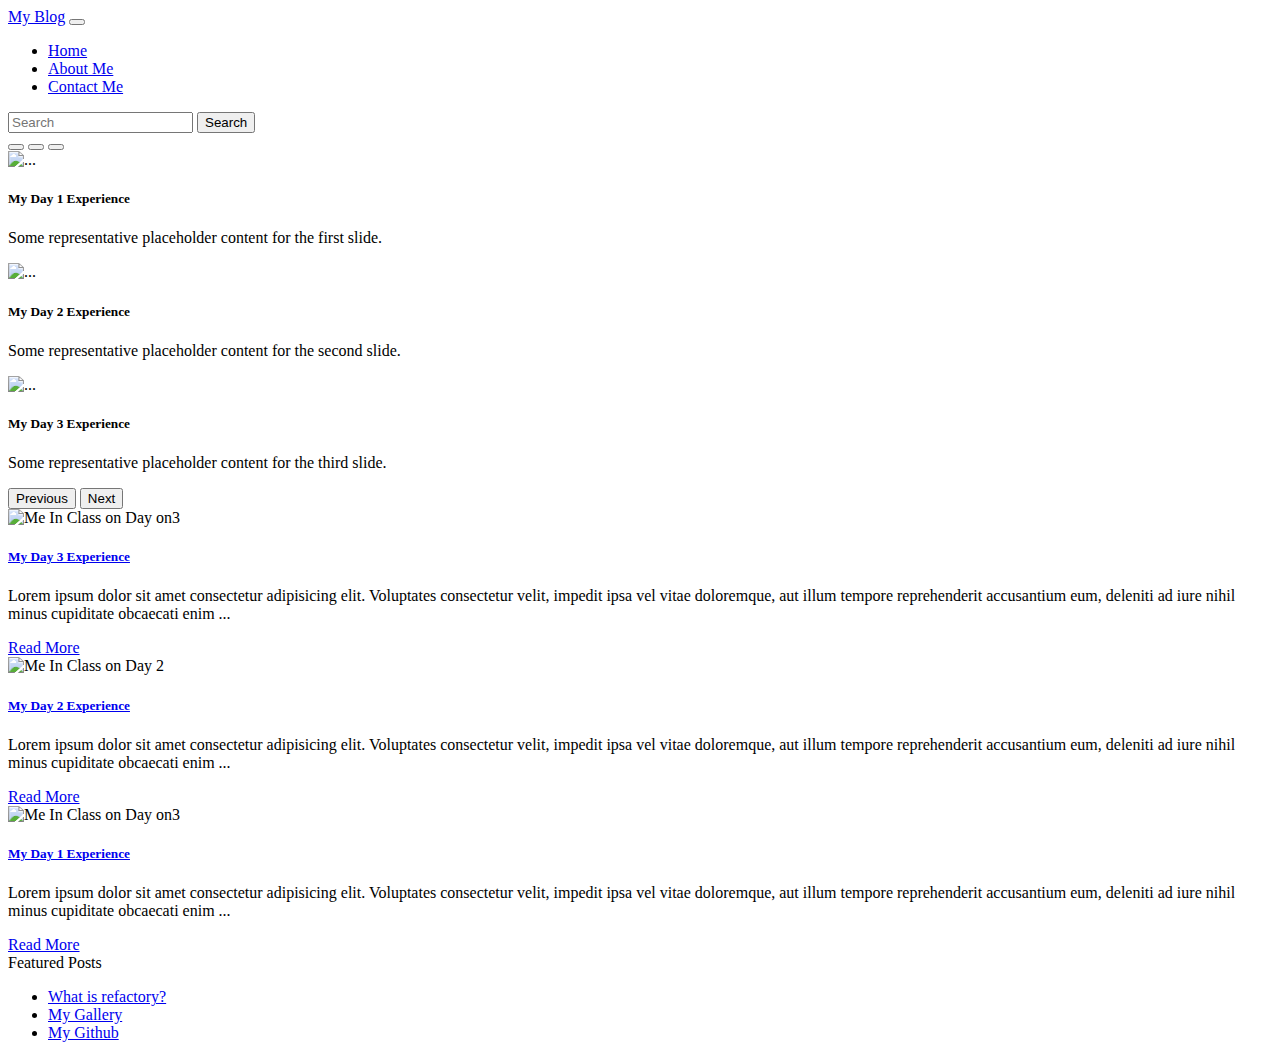
==== about.html @ aa43661b "Added code to about and index  pages" ====
<!doctype html>
<html lang="en">

<head>
    <meta charset="utf-8">
    <meta name="viewport" content="width=device-width, initial-scale=1">
    <link href="css/bootstrap/css/bootstrap.css" rel="stylesheet">
    <link href="css/blog.css" rel="stylesheet">
    <title>Cohort 11 Blog</title>
</head>

<body>
    <nav class="navbar navbar-expand-lg navbar-dark bg-dark">
        <div class="container-fluid">
            <a class="navbar-brand" href="/index.html">My Blog</a>
            <button class="navbar-toggler" type="button" data-bs-toggle="collapse"
                data-bs-target="#navbarSupportedContent" aria-controls="navbarSupportedContent" aria-expanded="false"
                aria-label="Toggle navigation">
                <span class="navbar-toggler-icon"></span>
            </button>
            <div class="collapse navbar-collapse" id="navbarSupportedContent">
                <ul class="navbar-nav me-auto mb-2 mb-lg-0">
                    <li class="nav-item">
                        <a class="nav-link active" aria-current="page" href="index.html">Home</a>
                    </li>
                    <li class="nav-item">
                        <a class="nav-link" href="/about.html">About Me</a>
                    </li>
                    <li class="nav-item">
                        <a class="nav-link" href="/contact.html">Contact Me</a>
                    </li>

                </ul>
                <form class="d-flex">
                    <input class="form-control me-2" type="search" placeholder="Search" aria-label="Search">
                    <button class="btn btn-outline-success" type="submit">Search</button>
                </form>
            </div>
        </div>
    </nav>

    <div class="container-fluid d-none d-md-block" id="image-slider">
        <div id="carouselExampleCaptions" class="carousel slide" data-bs-ride="carousel">
            <div class="carousel-indicators">
              <button type="button" data-bs-target="#carouselExampleCaptions" data-bs-slide-to="0" class="active" aria-current="true" aria-label="Slide 1"></button>
              <button type="button" data-bs-target="#carouselExampleCaptions" data-bs-slide-to="1" aria-label="Slide 2"></button>
              <button type="button" data-bs-target="#carouselExampleCaptions" data-bs-slide-to="2" aria-label="Slide 3"></button>
            </div>
            <div class="carousel-inner">
              <div class="carousel-item active">
                <img src="https://picsum.photos/id/1010/500/150" class="d-block w-100" alt="...">
                <div class="carousel-caption d-none d-md-block">
                  <h5>My Day 1 Experience</h5>
                  <p>Some representative placeholder content for the first slide.</p>
                </div>
              </div>
              <div class="carousel-item">
                <img src="https://picsum.photos/id/1012/500/150" class="d-block w-100" alt="...">
                <div class="carousel-caption d-none d-md-block">
                  <h5>My Day 2 Experience</h5>
                  <p>Some representative placeholder content for the second slide.</p>
                </div>
              </div>
              <div class="carousel-item">
                <img src="https://picsum.photos/id/1012/500/150" class="d-block w-100" alt="...">
                <div class="carousel-caption d-none d-md-block">
                  <h5>My Day 3 Experience</h5>
                  <p>Some representative placeholder content for the third slide.</p>
                </div>
              </div>
            </div>
            <button class="carousel-control-prev" type="button" data-bs-target="#carouselExampleCaptions" data-bs-slide="prev">
              <span class="carousel-control-prev-icon" aria-hidden="true"></span>
              <span class="visually-hidden">Previous</span>
            </button>
            <button class="carousel-control-next" type="button" data-bs-target="#carouselExampleCaptions" data-bs-slide="next">
              <span class="carousel-control-next-icon" aria-hidden="true"></span>
              <span class="visually-hidden">Next</span>
            </button>
          </div>
    </div>

    <div class="container" id="blog-container">
        <div class="row">
            <div class="col col-md-8">

                <div class="card">
                    <img src="https://picsum.photos/id/1010/500/150" class="card-img-top" alt="Me In Class on Day on3">
                    <div class="card-body">
                        <a href="/posts/day3.html">
                            <h5 class="card-title">My Day 3 Experience</h5>
                        </a>
                        
                        <p class="card-text">Lorem ipsum dolor sit amet consectetur adipisicing elit. Voluptates consectetur velit, impedit ipsa vel vitae doloremque, aut illum tempore reprehenderit accusantium eum, deleniti ad iure nihil minus cupiditate obcaecati enim ...</p>
                        <a href="/posts/day3.html" class="btn btn-secondary">Read More</a>
                    </div>
                </div>
                <div class="card" ">
                    <img src="https://picsum.photos/id/1012/500/150" class="card-img-top" alt="Me In Class on Day 2">
                    <div class="card-body">
                        <a href="/posts/day2.html">
                            <h5 class="card-title">My Day 2 Experience</h5>
                        </a>
                        
                        <p class="card-text">Lorem ipsum dolor sit amet consectetur adipisicing elit. Voluptates consectetur velit, impedit ipsa vel vitae doloremque, aut illum tempore reprehenderit accusantium eum, deleniti ad iure nihil minus cupiditate obcaecati enim ...</p>
                        <a href="/posts/day2.html" class="btn btn-secondary">Read More</a>
                    </div>
                </div>

                <div class="card" ">
                    <img src="https://picsum.photos/id/1/500/150" class="card-img-top" alt="Me In Class on Day on3">
                    <div class="card-body">
                        <a href="/posts/day1.html">
                            <h5 class="card-title">My Day 1 Experience</h5>
                        </a>
                        
                        <p class="card-text">Lorem ipsum dolor sit amet consectetur adipisicing elit. Voluptates consectetur velit, impedit ipsa vel vitae doloremque, aut illum tempore reprehenderit accusantium eum, deleniti ad iure nihil minus cupiditate obcaecati enim ...</p>
                        <a href="/posts/day1.html" class="btn btn-secondary">Read More</a>
                    </div>
                </div>
            </div>

            <div class="d-none col-md-4 d-md-block">
                <div class="card">
                    <div class="card-header">
                      Featured Posts
                    </div>
                    <ul class="list-group list-group-flush">
                      <li class="list-group-item"><a href="#">What is refactory?</a></li>
                      <li class="list-group-item"><a href="#">My Gallery</a></li>
                      <li class="list-group-item"><a href="#">My Github</a></li>
                    </ul>
                  </div>
                    
            </div>
        </div>
    </div>
    <script src="/css/bootstrap/js/bootstrap.bundle.js"></script>
</body>

</html>
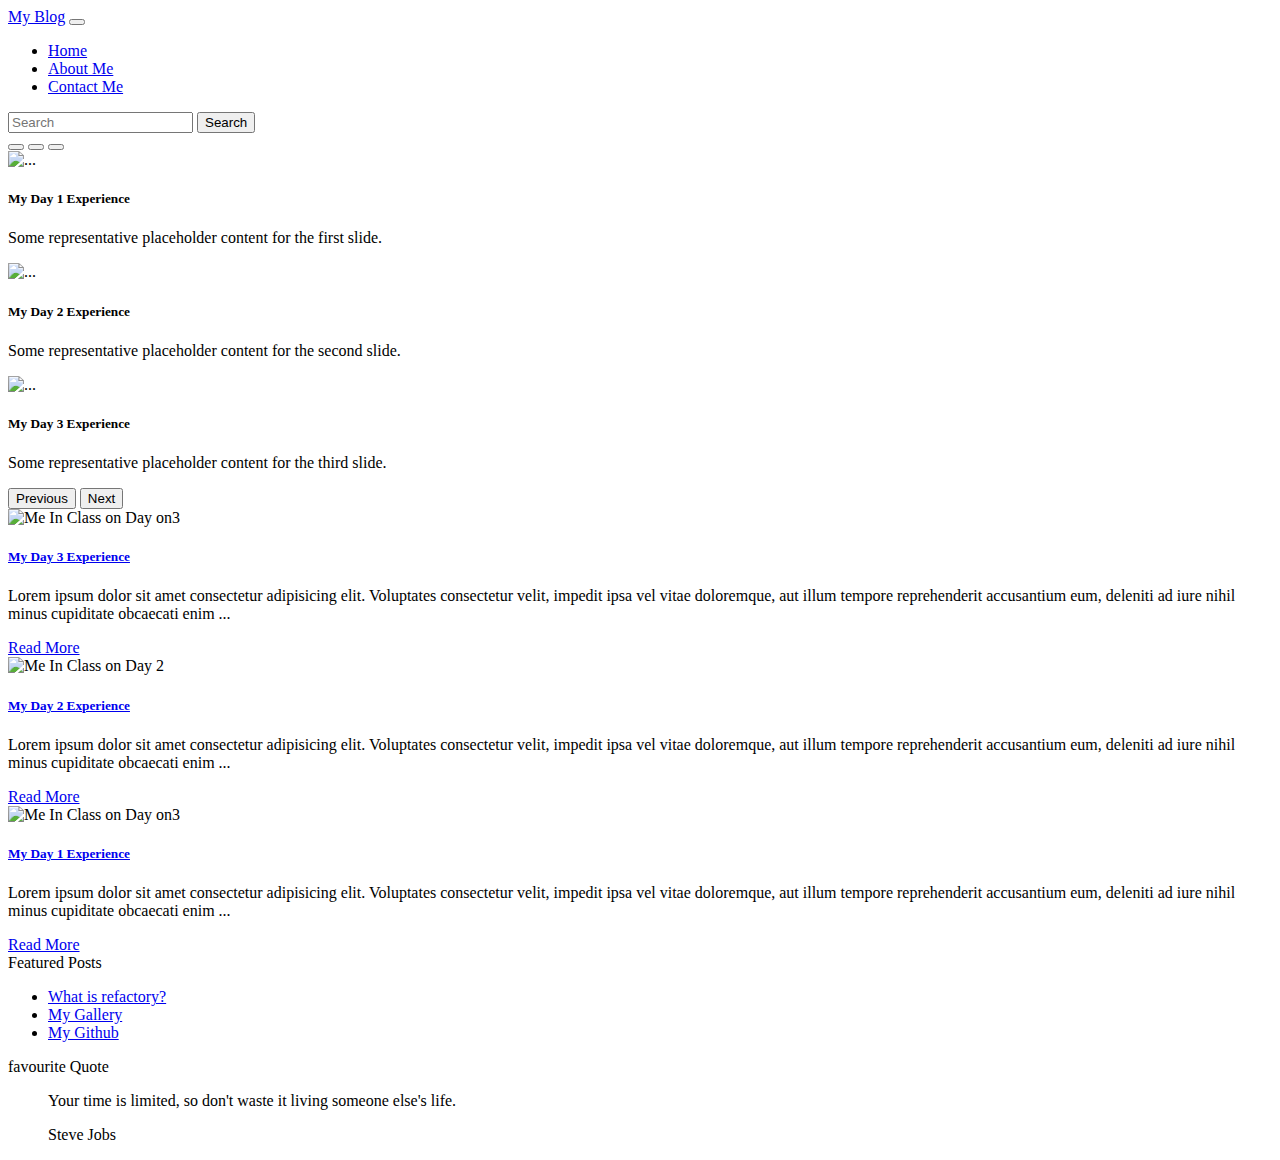
==== commit 554dfb43: "added quote as footer" ====
--- a/about.html
+++ b/about.html
@@ -135,6 +135,17 @@
             </div>
         </div>
     </div>
+    <div class="card">
+      <div class="card-header">
+        favourite Quote
+      </div>
+      <div class="card-body">
+        <blockquote class="blockquote mb-0">
+          <p>Your time is limited, so don't waste it living someone else's life.</p>
+          <footer class="blockquote-footer">Steve Jobs<cite title="Source Title"></cite></footer>
+        </blockquote>
+      </div>
+    </div>
     <script src="/css/bootstrap/js/bootstrap.bundle.js"></script>
 </body>
 
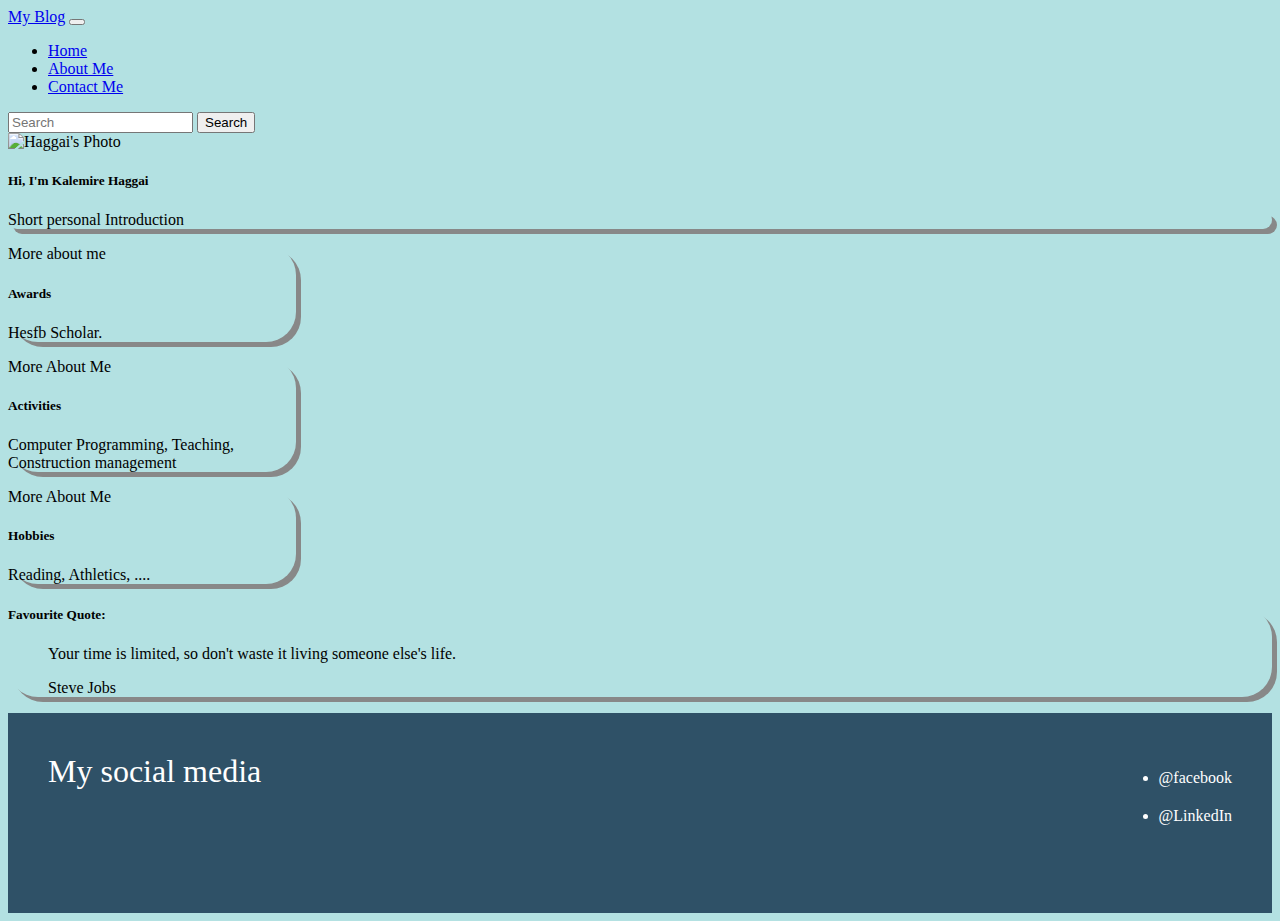
==== commit 2b15775d: "Upgrading to new version" ====
--- a/about.html
+++ b/about.html
@@ -2,152 +2,118 @@
 <html lang="en">
 
 <head>
-    <meta charset="utf-8">
-    <meta name="viewport" content="width=device-width, initial-scale=1">
-    <link href="css/bootstrap/css/bootstrap.css" rel="stylesheet">
-    <link href="css/blog.css" rel="stylesheet">
-    <title>Cohort 11 Blog</title>
+  <meta charset="utf-8">
+  <meta name="viewport" content="width=device-width, initial-scale=1">
+  <link href="/css/bootstrap/css/bootstrap.css" rel="stylesheet">
+  <link href="/css/blog.css" rel="stylesheet">
+  <title>About me | Cohort 11 Blog</title>
 </head>
 
-<body>
-    <nav class="navbar navbar-expand-lg navbar-dark bg-dark">
-        <div class="container-fluid">
-            <a class="navbar-brand" href="/index.html">My Blog</a>
-            <button class="navbar-toggler" type="button" data-bs-toggle="collapse"
-                data-bs-target="#navbarSupportedContent" aria-controls="navbarSupportedContent" aria-expanded="false"
-                aria-label="Toggle navigation">
-                <span class="navbar-toggler-icon"></span>
-            </button>
-            <div class="collapse navbar-collapse" id="navbarSupportedContent">
-                <ul class="navbar-nav me-auto mb-2 mb-lg-0">
-                    <li class="nav-item">
-                        <a class="nav-link active" aria-current="page" href="index.html">Home</a>
-                    </li>
-                    <li class="nav-item">
-                        <a class="nav-link" href="/about.html">About Me</a>
-                    </li>
-                    <li class="nav-item">
-                        <a class="nav-link" href="/contact.html">Contact Me</a>
-                    </li>
+<body id="about-me-body">
+  <nav class="navbar navbar-expand-lg navbar-dark bg-dark">
+    <div class="container-fluid">
+      <a class="navbar-brand" href="/index.html">My Blog</a>
+      <button class="navbar-toggler" type="button" data-bs-toggle="collapse" data-bs-target="#navbarSupportedContent"
+        aria-controls="navbarSupportedContent" aria-expanded="false" aria-label="Toggle navigation">
+        <span class="navbar-toggler-icon"></span>
+      </button>
+      <div class="collapse navbar-collapse" id="navbarSupportedContent">
+        <ul class="navbar-nav me-auto mb-2 mb-lg-0">
+          <li class="nav-item">
+            <a class="nav-link active" aria-current="page" href="/index.html">Home</a>
+          </li>
+          <li class="nav-item">
+            <a class="nav-link" href="/about.html">About Me</a>
+          </li>
+          <li class="nav-item">
+            <a class="nav-link" href="/contact.html">Contact Me</a>
+          </li>
 
-                </ul>
-                <form class="d-flex">
-                    <input class="form-control me-2" type="search" placeholder="Search" aria-label="Search">
-                    <button class="btn btn-outline-success" type="submit">Search</button>
-                </form>
-            </div>
+        </ul>
+        <form class="d-flex">
+          <input class="form-control me-2" type="search" placeholder="Search" aria-label="Search">
+          <button class="btn btn-outline-success" type="submit">Search</button>
+        </form>
+      </div>
+    </div>
+  </nav>
+
+  <div class="container">
+     <div class = "row">
+       <div class = "col">
+         <img src="https://picsum.photos/id/1012/500/150" alt="Haggai's Photo">
+       </div>
+       <div class="col">
+         <h5>Hi, I'm Kalemire Haggai</h5>
+       </div>
+
+     </div>
+  </div>
+
+  <div class= "introduction">
+    <div class="card">
+      <div class="card-body">
+        <p>Short personal Introduction</p>
+      </div>
+    </div>
+  </div>
+
+  <div class="container">
+    <div class="row">
+      <div class="col">
+        <div class="card bg-light mb-3" style="max-width: 18rem;">
+          <div class="card-header">More about me</div>
+          <div class="card-body">
+            <h5 class="card-title">Awards</h5>
+            <p class="card-text">Hesfb Scholar.</p>
+          </div>
         </div>
-    </nav>
-
-    <div class="container-fluid d-none d-md-block" id="image-slider">
-        <div id="carouselExampleCaptions" class="carousel slide" data-bs-ride="carousel">
-            <div class="carousel-indicators">
-              <button type="button" data-bs-target="#carouselExampleCaptions" data-bs-slide-to="0" class="active" aria-current="true" aria-label="Slide 1"></button>
-              <button type="button" data-bs-target="#carouselExampleCaptions" data-bs-slide-to="1" aria-label="Slide 2"></button>
-              <button type="button" data-bs-target="#carouselExampleCaptions" data-bs-slide-to="2" aria-label="Slide 3"></button>
-            </div>
-            <div class="carousel-inner">
-              <div class="carousel-item active">
-                <img src="https://picsum.photos/id/1010/500/150" class="d-block w-100" alt="...">
-                <div class="carousel-caption d-none d-md-block">
-                  <h5>My Day 1 Experience</h5>
-                  <p>Some representative placeholder content for the first slide.</p>
-                </div>
-              </div>
-              <div class="carousel-item">
-                <img src="https://picsum.photos/id/1012/500/150" class="d-block w-100" alt="...">
-                <div class="carousel-caption d-none d-md-block">
-                  <h5>My Day 2 Experience</h5>
-                  <p>Some representative placeholder content for the second slide.</p>
-                </div>
-              </div>
-              <div class="carousel-item">
-                <img src="https://picsum.photos/id/1012/500/150" class="d-block w-100" alt="...">
-                <div class="carousel-caption d-none d-md-block">
-                  <h5>My Day 3 Experience</h5>
-                  <p>Some representative placeholder content for the third slide.</p>
-                </div>
-              </div>
-            </div>
-            <button class="carousel-control-prev" type="button" data-bs-target="#carouselExampleCaptions" data-bs-slide="prev">
-              <span class="carousel-control-prev-icon" aria-hidden="true"></span>
-              <span class="visually-hidden">Previous</span>
-            </button>
-            <button class="carousel-control-next" type="button" data-bs-target="#carouselExampleCaptions" data-bs-slide="next">
-              <span class="carousel-control-next-icon" aria-hidden="true"></span>
-              <span class="visually-hidden">Next</span>
-            </button>
+      </div>
+      <div class="col">
+        <div class="card text-white bg-success mb-3" style="max-width: 18rem;">
+          <div class="card-header">More About Me</div>
+          <div class="card-body">
+            <h5 class="card-title">Activities</h5>
+            <p class="card-text">Computer Programming, Teaching, Construction management</p>
           </div>
-    </div>
-
-    <div class="container" id="blog-container">
-        <div class="row">
-            <div class="col col-md-8">
-
-                <div class="card">
-                    <img src="https://picsum.photos/id/1010/500/150" class="card-img-top" alt="Me In Class on Day on3">
-                    <div class="card-body">
-                        <a href="/posts/day3.html">
-                            <h5 class="card-title">My Day 3 Experience</h5>
-                        </a>
-                        
-                        <p class="card-text">Lorem ipsum dolor sit amet consectetur adipisicing elit. Voluptates consectetur velit, impedit ipsa vel vitae doloremque, aut illum tempore reprehenderit accusantium eum, deleniti ad iure nihil minus cupiditate obcaecati enim ...</p>
-                        <a href="/posts/day3.html" class="btn btn-secondary">Read More</a>
-                    </div>
-                </div>
-                <div class="card" ">
-                    <img src="https://picsum.photos/id/1012/500/150" class="card-img-top" alt="Me In Class on Day 2">
-                    <div class="card-body">
-                        <a href="/posts/day2.html">
-                            <h5 class="card-title">My Day 2 Experience</h5>
-                        </a>
-                        
-                        <p class="card-text">Lorem ipsum dolor sit amet consectetur adipisicing elit. Voluptates consectetur velit, impedit ipsa vel vitae doloremque, aut illum tempore reprehenderit accusantium eum, deleniti ad iure nihil minus cupiditate obcaecati enim ...</p>
-                        <a href="/posts/day2.html" class="btn btn-secondary">Read More</a>
-                    </div>
-                </div>
-
-                <div class="card" ">
-                    <img src="https://picsum.photos/id/1/500/150" class="card-img-top" alt="Me In Class on Day on3">
-                    <div class="card-body">
-                        <a href="/posts/day1.html">
-                            <h5 class="card-title">My Day 1 Experience</h5>
-                        </a>
-                        
-                        <p class="card-text">Lorem ipsum dolor sit amet consectetur adipisicing elit. Voluptates consectetur velit, impedit ipsa vel vitae doloremque, aut illum tempore reprehenderit accusantium eum, deleniti ad iure nihil minus cupiditate obcaecati enim ...</p>
-                        <a href="/posts/day1.html" class="btn btn-secondary">Read More</a>
-                    </div>
-                </div>
-            </div>
-
-            <div class="d-none col-md-4 d-md-block">
-                <div class="card">
-                    <div class="card-header">
-                      Featured Posts
-                    </div>
-                    <ul class="list-group list-group-flush">
-                      <li class="list-group-item"><a href="#">What is refactory?</a></li>
-                      <li class="list-group-item"><a href="#">My Gallery</a></li>
-                      <li class="list-group-item"><a href="#">My Github</a></li>
-                    </ul>
-                  </div>
-                    
-            </div>
         </div>
-    </div>
+      </div>
+      <div class="col">
+        <div class="card text-white bg-info mb-3" style="max-width: 18rem;">
+          <div class="card-header">More About Me</div>
+          <div class="card-body">
+            <h5 class="card-title">Hobbies</h5>
+            <p class="card-text">Reading, Athletics, ....</p>
+          </div>
+        </div>
+      </div>
+  </div>
+  
+  <div>
+    
+  </div>
+  <div>
     <div class="card">
-      <div class="card-header">
-        favourite Quote
-      </div>
       <div class="card-body">
-        <blockquote class="blockquote mb-0">
-          <p>Your time is limited, so don't waste it living someone else's life.</p>
-          <footer class="blockquote-footer">Steve Jobs<cite title="Source Title"></cite></footer>
+        <h5>Favourite Quote:</h5>
+        <blockquote class="blockquote text-right">
+          <p class="mb-0">Your time is limited, so don't waste it living someone else's life.</p>
+          <p><footer class="blockquote-footer">Steve Jobs <cite title="Source Title"></cite></footer></p>
         </blockquote>
       </div>
     </div>
-    <script src="/css/bootstrap/js/bootstrap.bundle.js"></script>
+  </div>
+
+  <div class="footer">
+    <div class="footer-logo">My social media</div>
+    <div class="footer-list">
+      <ul>
+        <li>@facebook</li>
+        <li>@LinkedIn</li>
+      </ul>
+    </div>
+  </div>
+  <script src="/css/bootstrap/js/bootstrap.bundle.js"></script>
 </body>
 
-</html>
-
+</html>--- a/css/blog.css
+++ b/css/blog.css
@@ -0,0 +1,62 @@
+#blog-container {
+    margin-top: 14px;
+}
+.card {
+    margin-top: 15px;
+    border-radius: 30px;
+    box-shadow: 5px 5px #888888;
+}
+
+#image-slider {
+    padding-left: 0px;
+    padding-right: 0px;
+}
+.contact-form {
+    padding-top: 15px;
+    padding-left: 100px;
+  }
+  
+  /* Add CSS for <input> and <textarea> tags */
+  .input, textarea{
+    width:min-content;
+    margin-top: 0px; 
+    margin-bottom: 10px;
+    padding: 10px;
+    font-size: 16px;
+    border: 1px solid #dee7ec;
+  }
+  
+  /* Add CSS for contact-submit */
+  .contact-submit{
+    background-color: #dee7ec;
+    color: #889eab;
+  }
+.message{
+  margin-top: 10px;  
+}
+
+/* css for about me page footer*/
+.footer {
+  background-color: #2f5167;
+  color: #fff;
+  height: 120px;
+  padding: 40px;
+  margin: 10px 0px 0px 0px;
+}
+
+.footer-logo {
+  float: left;
+  font-size: 32px;
+}
+
+.footer-list {
+  float: right;
+}
+
+.footer-list li {
+  padding-bottom: 20px;
+}
+
+#about-me-body{
+  background-color: rgb(179, 225, 226)
+}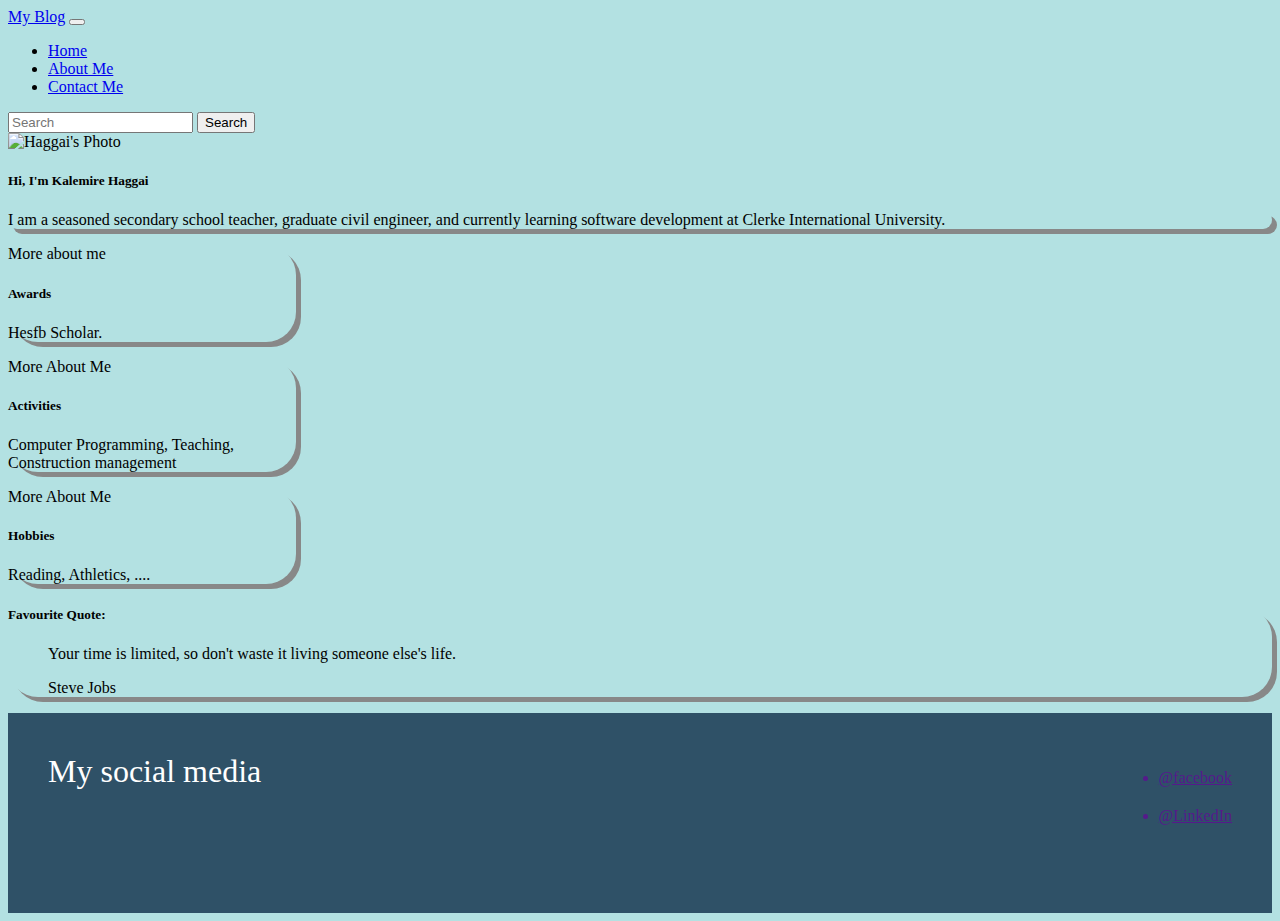
==== commit 9837ff03: "final assignment work" ====
--- a/about.html
+++ b/about.html
@@ -20,7 +20,7 @@
       <div class="collapse navbar-collapse" id="navbarSupportedContent">
         <ul class="navbar-nav me-auto mb-2 mb-lg-0">
           <li class="nav-item">
-            <a class="nav-link active" aria-current="page" href="/index.html">Home</a>
+            <a class="nav-link" aria-current="page" href="/index.html">Home</a>
           </li>
           <li class="nav-item">
             <a class="nav-link" href="/about.html">About Me</a>
@@ -53,7 +53,7 @@
   <div class= "introduction">
     <div class="card">
       <div class="card-body">
-        <p>Short personal Introduction</p>
+        <p>I am a seasoned secondary school teacher, graduate civil engineer, and currently learning software development at Clerke International University.</p>
       </div>
     </div>
   </div>
@@ -108,8 +108,8 @@
     <div class="footer-logo">My social media</div>
     <div class="footer-list">
       <ul>
-        <li>@facebook</li>
-        <li>@LinkedIn</li>
+        <a href=""><li>@facebook</li></a>
+        <a href=""><li>@LinkedIn</li></a>
       </ul>
     </div>
   </div>
